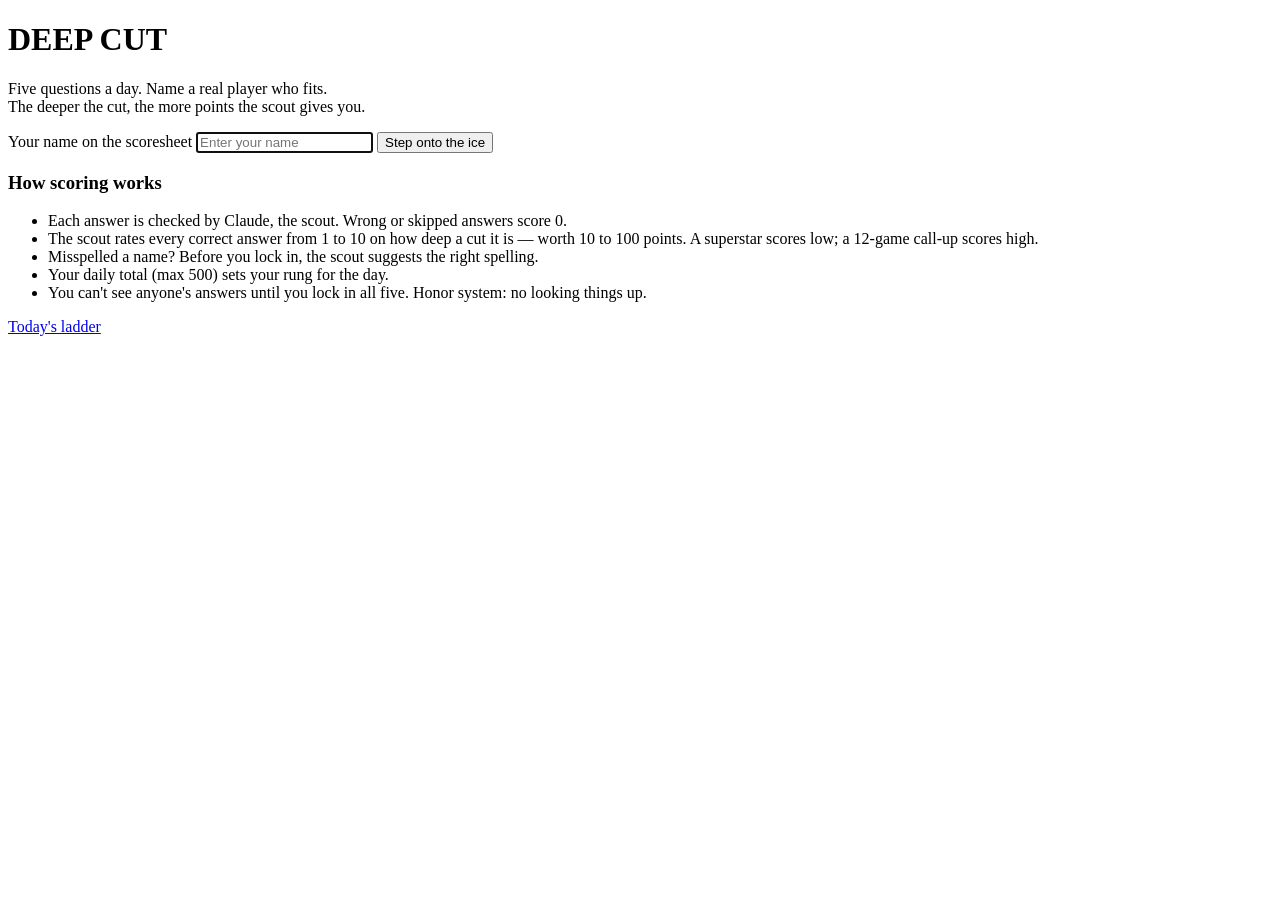
==== src/main/resources/templates/index.html @ 5f892a45 "Initial Deep Cut app" ====
<!DOCTYPE html>
<html xmlns:th="http://www.thymeleaf.org" lang="en">
<head>
    <meta charset="UTF-8">
    <meta name="viewport" content="width=device-width, initial-scale=1.0">
    <title>Deep Cut</title>
    <link rel="stylesheet" th:href="@{/style.css}">
</head>
<body>
<div class="container">
    <header>
        <h1 class="logo">DEEP CUT</h1>
        <p class="tagline">Five questions a day. Name a real player who fits.<br>The deeper the cut, the more points the scout gives you.</p>
    </header>

    <div class="card">
        <p th:if="${error}" class="error" th:text="${error}"></p>
        <form action="/join" method="post">
            <label for="playerName">Your name on the scoresheet</label>
            <input type="text" id="playerName" name="playerName" placeholder="Enter your name" autocomplete="off" autofocus>
            <button type="submit" class="btn-primary">Step onto the ice</button>
        </form>
    </div>

    <div class="rules">
        <h3>How scoring works</h3>
        <ul>
            <li>Each answer is checked by Claude, the scout. Wrong or skipped answers score 0.</li>
            <li>The scout rates every correct answer from 1 to 10 on how deep a cut it is — worth 10 to 100 points. A superstar scores low; a 12-game call-up scores high.</li>
            <li>Misspelled a name? Before you lock in, the scout suggests the right spelling.</li>
            <li>Your daily total (max 500) sets your rung for the day.</li>
            <li>You can't see anyone's answers until you lock in all five. Honor system: no looking things up.</li>
        </ul>
    </div>

    <nav class="nav-links">
        <a href="/ladder">Today's ladder</a>
    </nav>
</div>
</body>
</html>
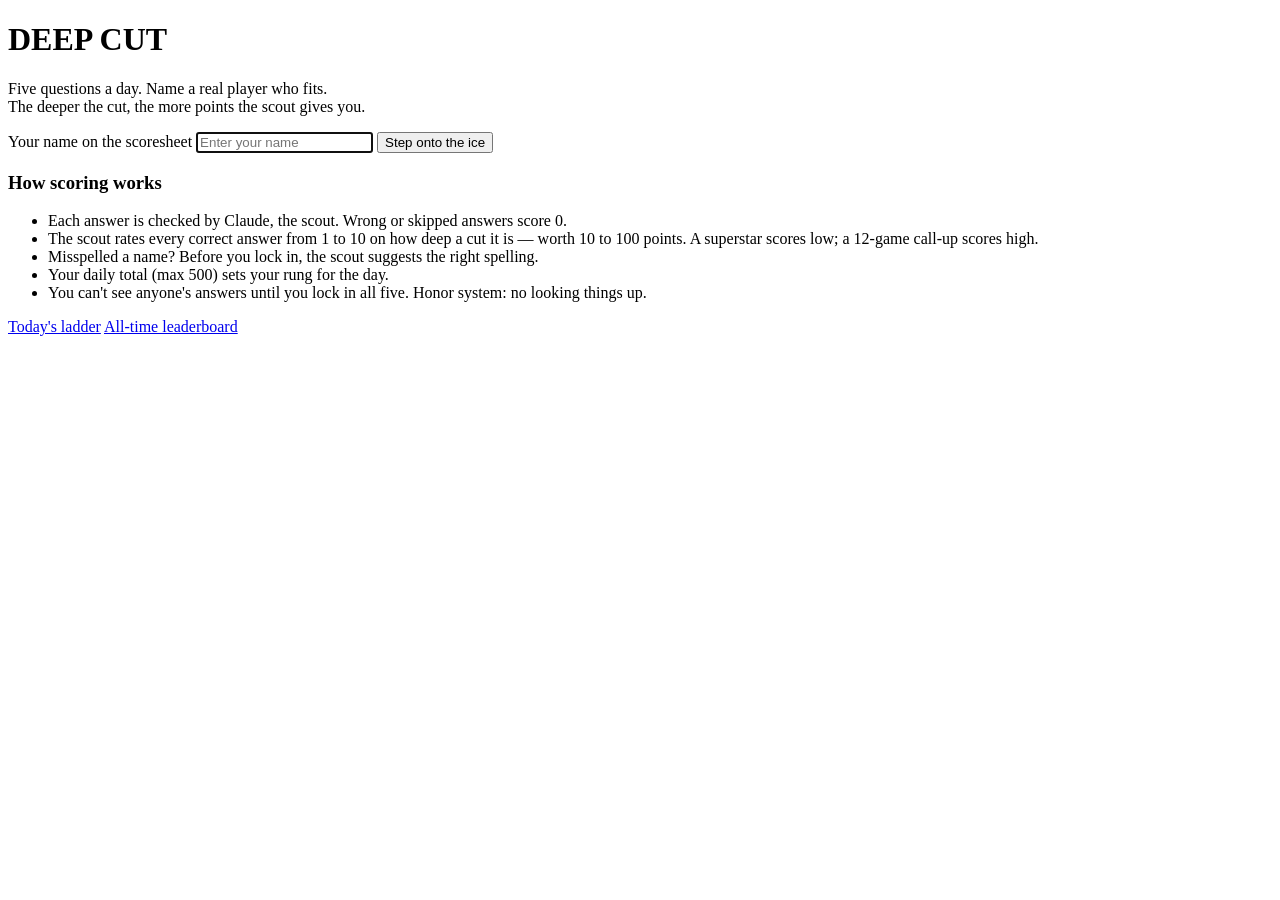
==== commit 6e490ffd: "Smarter grading, safer name hints, all-time leaderboard Grading - Grade with Claude Opus 5.5 at high" ====
--- a/src/main/resources/templates/index.html
+++ b/src/main/resources/templates/index.html
@@ -35,6 +35,7 @@
 
     <nav class="nav-links">
         <a href="/ladder">Today's ladder</a>
+        <a href="/all-time">All-time leaderboard</a>
     </nav>
 </div>
 </body>
